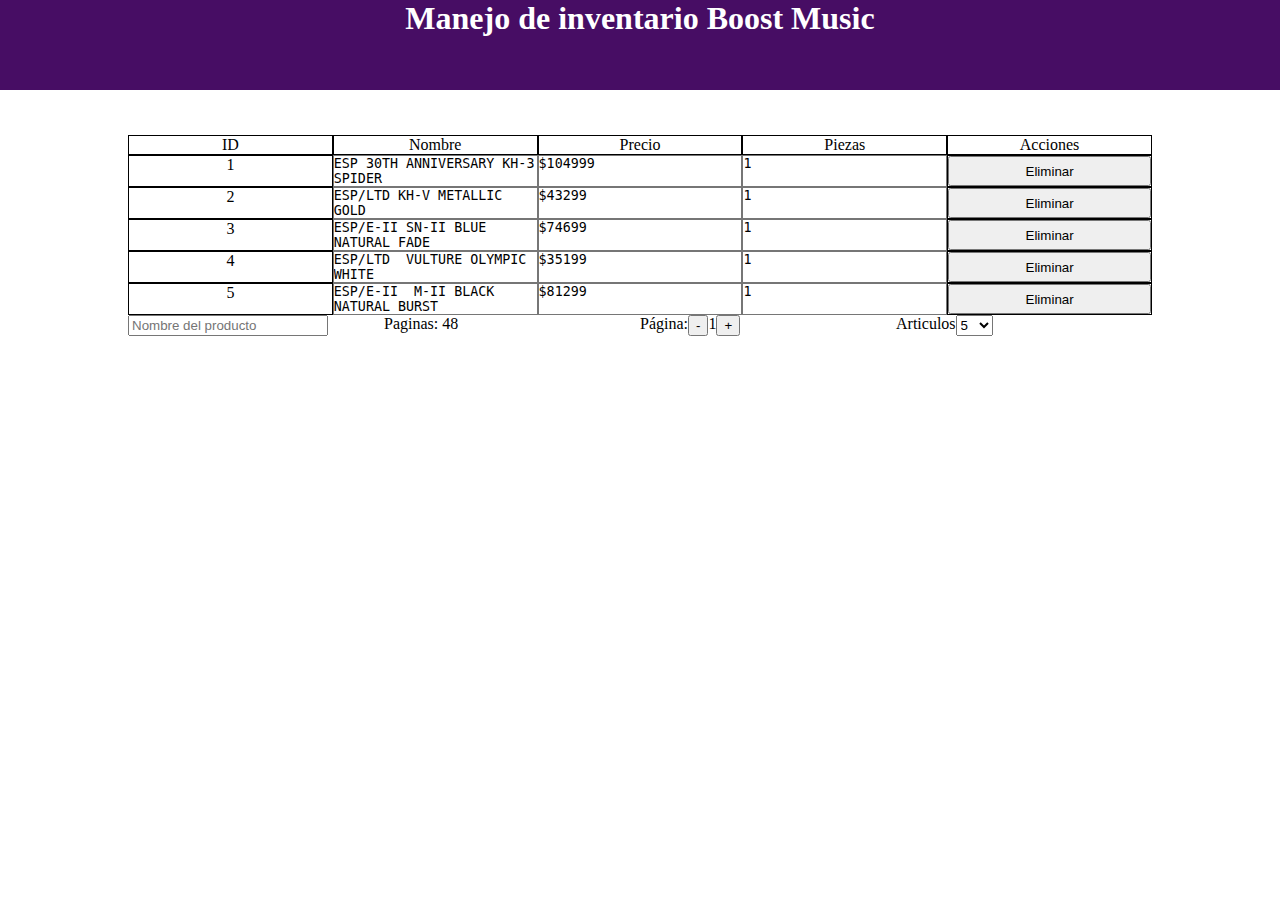
==== index.html @ 72cc441f "se agregan diseño" ====
<!DOCTYPE html>
<html lang="en">

<head>
    <meta charset="UTF-8">
    <meta name="viewport" content="width=device-width, initial-scale=1.0">
    <script defer src="./JS/main.js"></script>
    <link rel="stylesheet" href="./CSS/styles.css">
    <title>Manejo de inventario</title>

</head>

<body>
    <header>
        <h1>Manejo de inventario Boost Music</h1>
    </header>
    <section id="list-container"></section>
</body>

</html>
---- CSS/styles.css ----
body{
    margin: 0px;
}

h1{
    background-color: rgb(71, 13, 100);
    width: 100%;
    height: 10vh;
    text-align: center;
    color: white;
    margin: 0px 0px 5vh 0px;
}

.list-container{
    width: 100%;
}

.first-line{
    display: flex;
    justify-content: start;
    text-align: center;
    margin: 0px 10% 0px;
    max-height: 6vh;
}

.table-first{
    width: 100%;
    border-style: solid;    
    border-width: 1px;
    margin: 0px;
    overflow: hidden;
}

.product-line{
    display: flex;
    justify-content: start;
    text-align: center;
    margin: 0px 10% 0px;
    max-height: 6vh;
}


.table{
    width: 100%;
    border-style: solid;    
    border-width: 1px;
    margin: 0px;
    overflow: hidden;
}

.paginas-display{
    display: flex;
    justify-content: end;
    margin: 0px 10vw 0px;
    max-height: 3vh;
}

.modifiers-container{
    display: flex;
    justify-content: center;
    width: 100%;
    min-width:4vh;
}

.modifiers{
    width: 25%;
    display: flex;
}

.text-area{
    resize: none;
    padding: 0px;
}

.buttons-container{
    display: flex;
}

.erase-button{
    width: 100%;
    height: 100%;
}

#busqueda{
    width: 15vw;
}
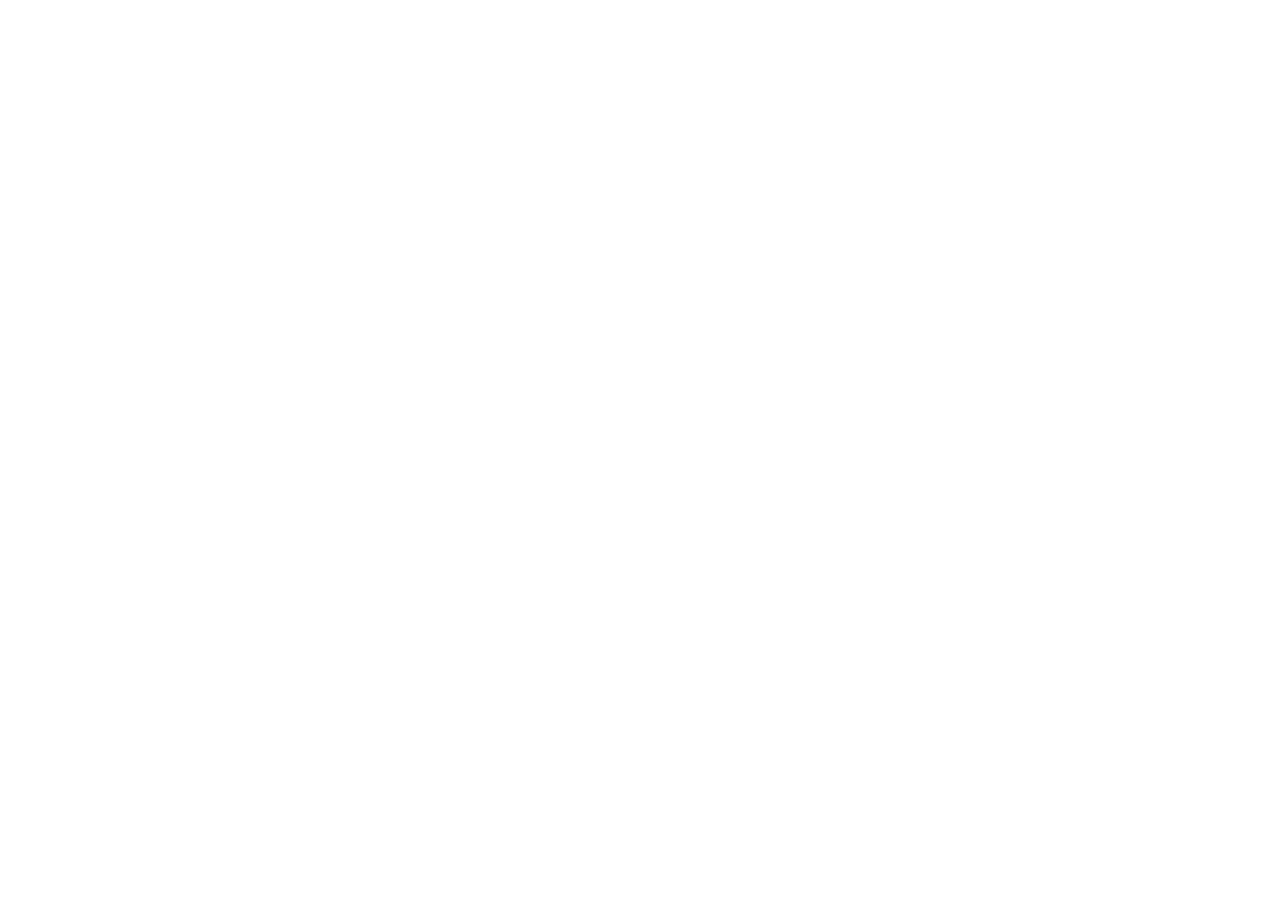
==== commit d443da35: "Actualización en funciones de eliminación, actualización y suma de productos." ====
--- a/index.html
+++ b/index.html
@@ -11,10 +11,7 @@
 </head>
 
 <body>
-    <header>
-        <h1>Manejo de inventario Boost Music</h1>
-    </header>
-    <section id="list-container"></section>
+    <section id="app"></section>
 </body>
 
 </html>--- a/CSS/styles.css
+++ b/CSS/styles.css
@@ -1,86 +1,153 @@
-body{
+body {
     margin: 0px;
+    color: black;
 }
 
-h1{
+header {
+    position:absolute;
+    top: 0px;
     background-color: rgb(71, 13, 100);
     width: 100%;
     height: 10vh;
     text-align: center;
     color: white;
-    margin: 0px 0px 5vh 0px;
 }
 
-.list-container{
+footer {
+    display: flex;
+    align-items: center;
+    justify-content: center;
+    position:absolute;
+    bottom: 0px;
+    background-color: rgb(71, 13, 100);
+    width: 100%;
+    height: 5vh;
+    color: white;
+}
+
+#list-container {
+    position:absolute;
+    top: 13vh;
     width: 100%;
 }
 
-.first-line{
+.first-line {
     display: flex;
     justify-content: start;
     text-align: center;
     margin: 0px 10% 0px;
     max-height: 6vh;
+    color: black;
 }
 
-.table-first{
+.table-first {
     width: 100%;
-    border-style: solid;    
+    border-style: solid;
     border-width: 1px;
     margin: 0px;
     overflow: hidden;
 }
 
-.product-line{
+.product-line {
     display: flex;
     justify-content: start;
     text-align: center;
     margin: 0px 10% 0px;
     max-height: 6vh;
+    color: black;
 }
 
 
-.table{
+.table {
     width: 100%;
-    border-style: solid;    
+    border-style: solid;
     border-width: 1px;
     margin: 0px;
     overflow: hidden;
 }
 
-.paginas-display{
+.paginas-display {
     display: flex;
     justify-content: end;
     margin: 0px 10vw 0px;
     max-height: 3vh;
 }
 
-.modifiers-container{
+.modifiers-container {
     display: flex;
     justify-content: center;
+    align-items: center;
     width: 100%;
-    min-width:4vh;
+    height: 25px;
+    min-width: 4vh;
+    margin-top: 10px;
 }
 
-.modifiers{
-    width: 25%;
+.modifiers {
+    width: 30%;
     display: flex;
 }
 
-.text-area{
+.text-area {
     resize: none;
     padding: 0px;
+    color: black;
 }
 
-.buttons-container{
-    display: flex;
+.text-area:hover,
+.text-area:focus {
+    resize: none;
+    padding: 0px;
+    background-color: White;
+    color: black;
 }
 
-.erase-button{
+.erase-button {
+    text-align: center;
+    color: black;
+    padding: none;
     width: 100%;
     height: 100%;
 }
 
-#busqueda{
+#busqueda {
     width: 15vw;
+    color: black;
 }
+
+.add-element-button{
+    height: 50%
+}
+
+.new-item-form-container{
+    position: absolute;
+    top:0;
+    left:0;
+    right:0;
+    bottom:0;
+    margin: auto;
+    background-color: rgba(0,0,0,0.5);
+}
+
+.form{
+    display: flex;
+    flex-direction: column;
+    justify-content: center;
+    align-items: center;
+    top:0;
+    left:0;
+    right:0;
+    bottom:0;
+    margin: 10%;
+    background-color: white;
+    border-radius: 15px;
+}
+
+#form-content{
+    display: flex;
+    flex-direction: column;
+    justify-content: center;
+    align-items: center;
+    gap: 15px;
+    margin-bottom: 15px;
+}
